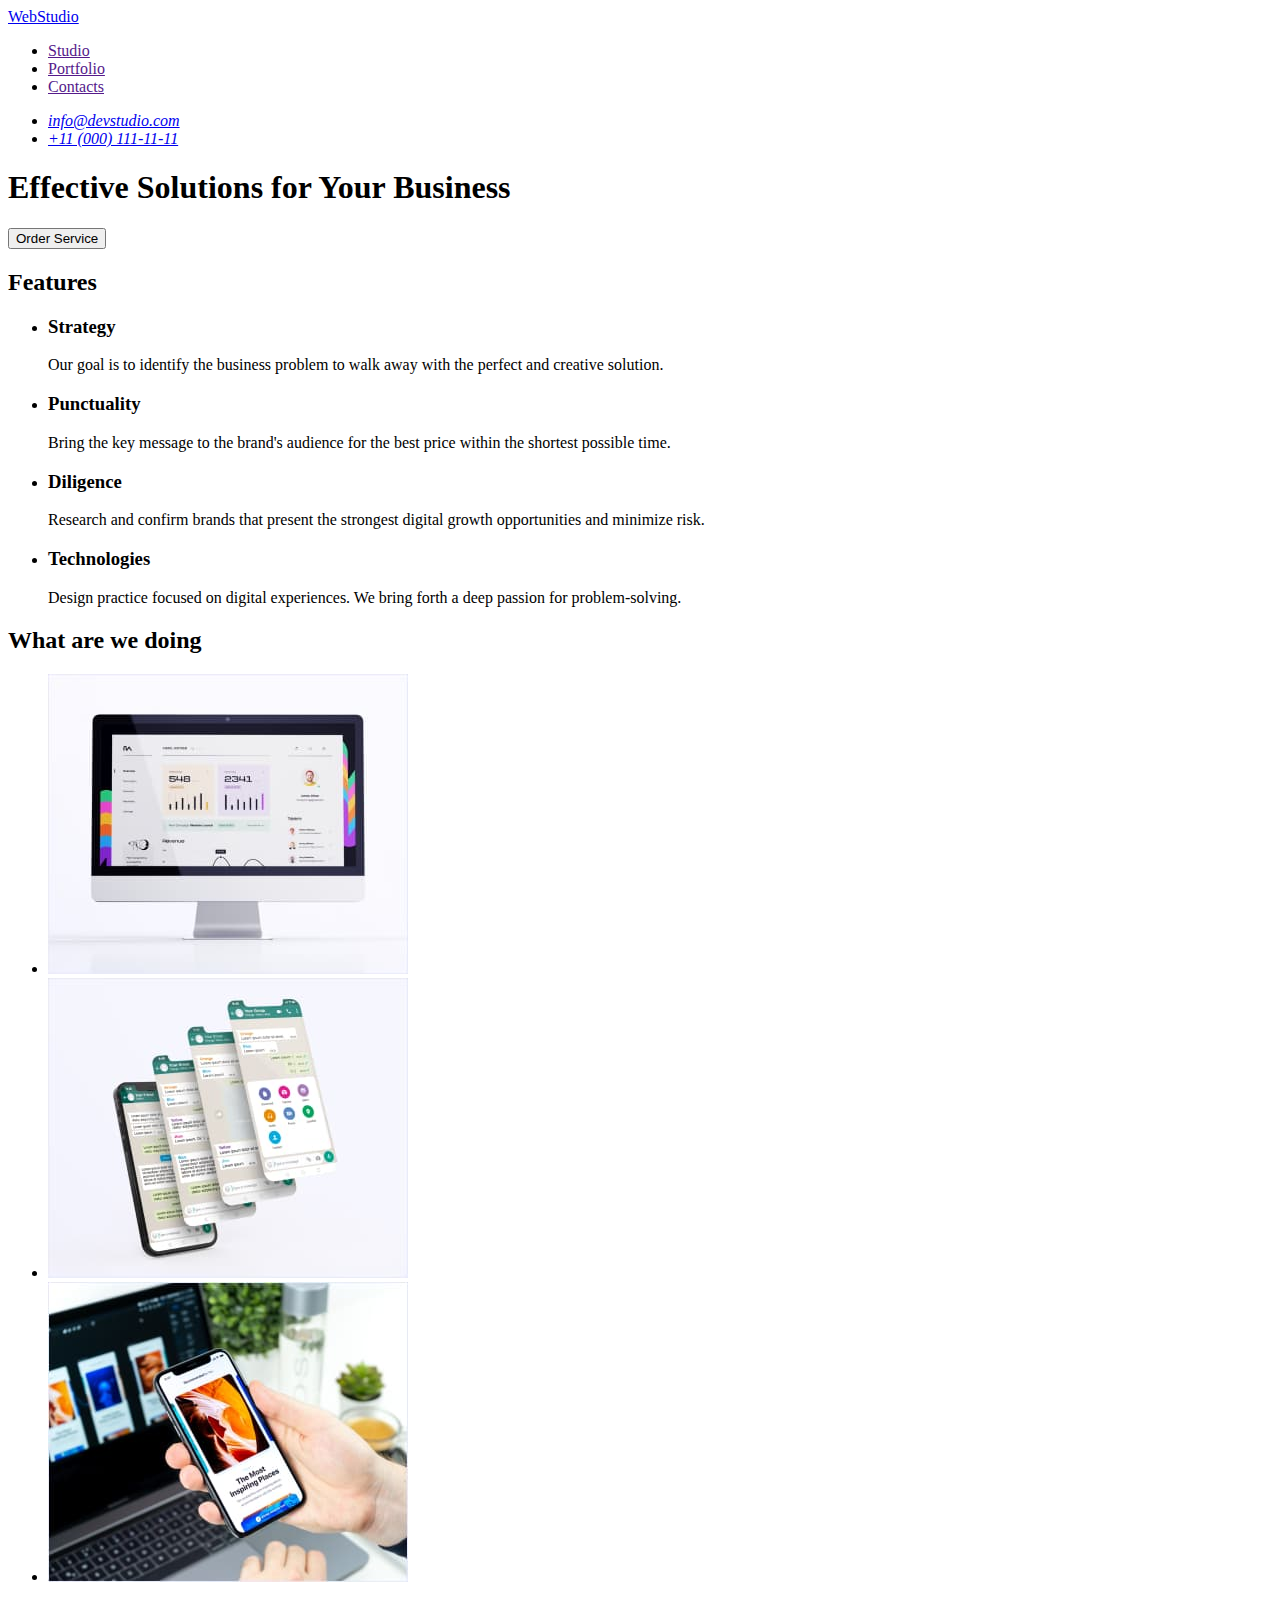
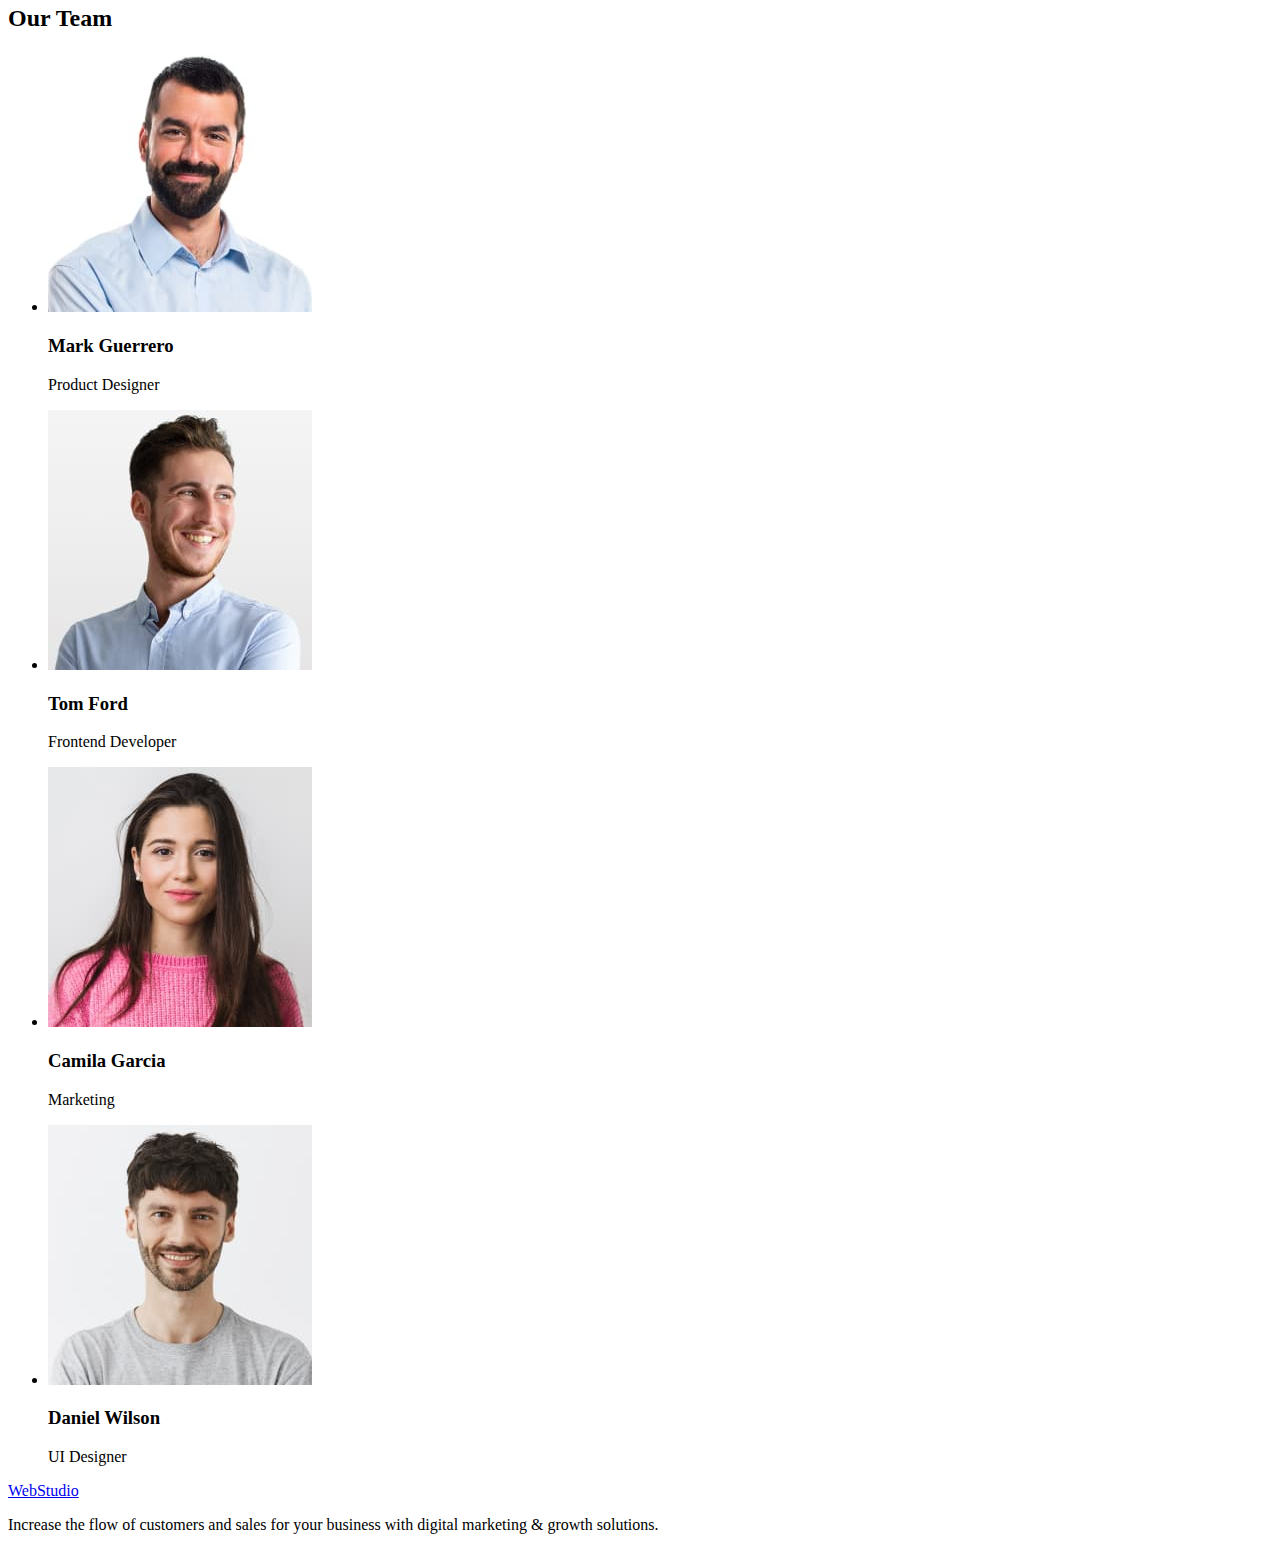
==== index.html @ 7e1195e3 "Initial commit" ====
<!DOCTYPE html>
<html lang="en">
  <head>
    <meta charset="UTF-8" />
    <meta name="viewport" content="width=device-width, initial-scale=1.0" />
    <title>WebStudio</title>
  </head>
  <body>
    <header>
      <nav>
        <a href="./index.html">WebStudio</a>
        <ul>
          <li><a href="">Studio</a></li>
          <li><a href="">Portfolio</a></li>
          <li><a href="">Contacts</a></li>
        </ul>
      </nav>
      <address>
        <ul>
          <li>
            <a href="mailto:info@devstudio.com">info@devstudio.com</a>
          </li>
          <li>
            <a href="tel:+110001111111">+11 (000) 111-11-11</a>
          </li>
        </ul>
      </address>
    </header>
    <main>
      <section>
        <h1>Effective Solutions for Your Business</h1>
        <button type="button">Order Service</button>
      </section>
      <section>
        <!-- Hidden title H2 -->
        <h2>Features</h2>
        <ul>
          <li>
            <h3>Strategy</h3>
            <p>
              Our goal is to identify the business problem to walk away with the
              perfect and creative solution.
            </p>
          </li>
          <li>
            <h3>Punctuality</h3>
            <p>
              Bring the key message to the brand's audience for the best price
              within the shortest possible time.
            </p>
          </li>
          <li>
            <h3>Diligence</h3>
            <p>
              Research and confirm brands that present the strongest digital
              growth opportunities and minimize risk.
            </p>
          </li>
          <li>
            <h3>Technologies</h3>
            <p>
              Design practice focused on digital experiences. We bring forth a
              deep passion for problem-solving.
            </p>
          </li>
        </ul>
      </section>
      <section>
        <h2>What are we doing</h2>
        <ul>
          <li>
            <img
              src="./images/work/img-1.jpg"
              alt="Website"
              width="360"
              height="300"
            />
          </li>
          <li>
            <img
              src="./images/work/img-2.jpg"
              alt="Chat bot"
              width="360"
              height="300"
            />
          </li>
          <li>
            <img
              src="./images/work/img-3.jpg"
              alt="Mobile app"
              width="360"
              height="300"
            />
          </li>
        </ul>
      </section>
      <section>
        <h2>Our Team</h2>
        <ul>
          <li>
            <img
              src="./images/team/mark-guerro.jpg"
              alt="Employee smiles"
              width="264"
              height="260"
            />
            <h3>Mark Guerrero</h3>
            <p>Product Designer</p>
          </li>
          <li>
            <img
              src="./images/team/tom-ford.jpg"
              alt="Employee smiles"
              width="264"
              height="260"
            />
            <h3>Tom Ford</h3>
            <p>Frontend Developer</p>
          </li>
          <li>
            <img
              src="./images/team/camilla-garcia.jpg"
              alt="Employee smiles"
              width="264"
              height="260"
            />
            <h3>Camila Garcia</h3>
            <p>Marketing</p>
          </li>
          <li>
            <img
              src="./images/team/daniel-wilson.jpg"
              alt="Employee smiles"
              width="264"
              height="260"
            />
            <h3>Daniel Wilson</h3>
            <p>UI Designer</p>
          </li>
        </ul>
      </section>
    </main>
    <footer>
      <a href="./index.html">WebStudio</a>
      <p>
        Increase the flow of customers and sales for your business with digital
        marketing & growth solutions.
      </p>
    </footer>
  </body>
</html>
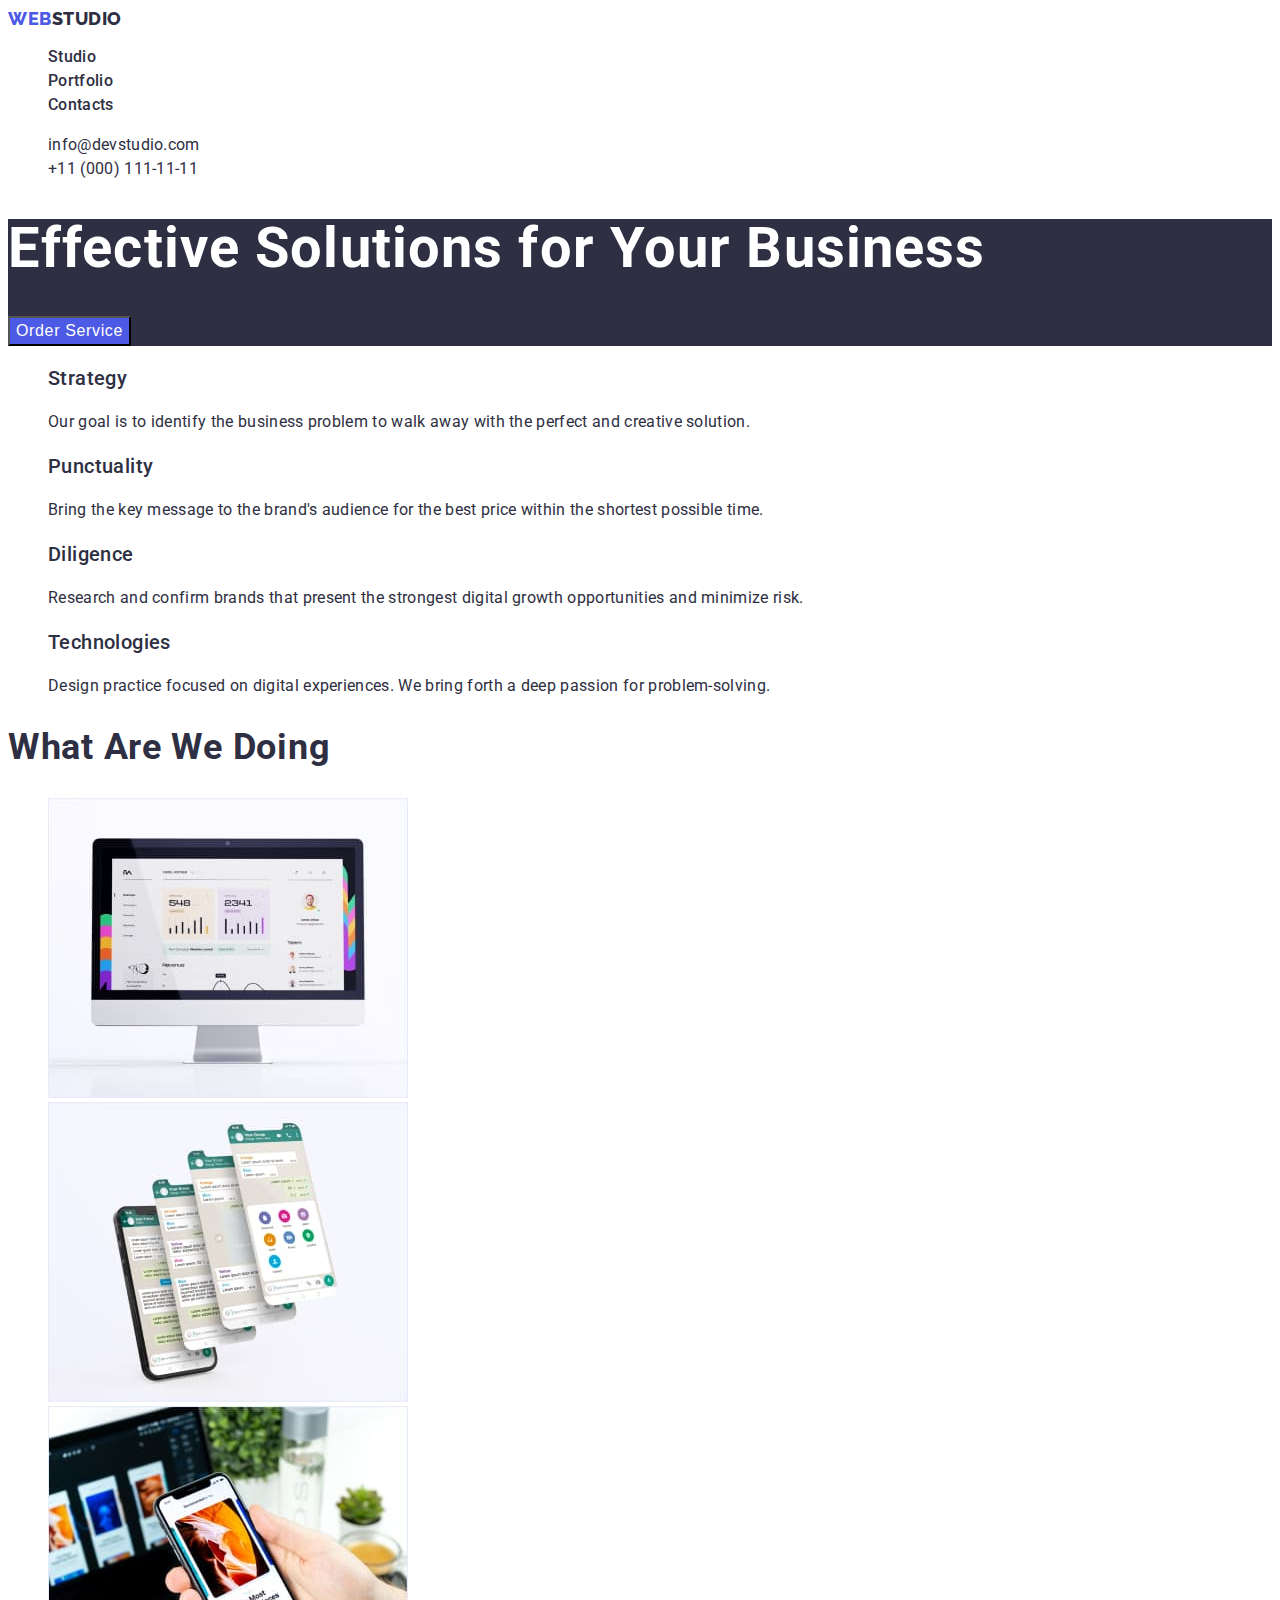
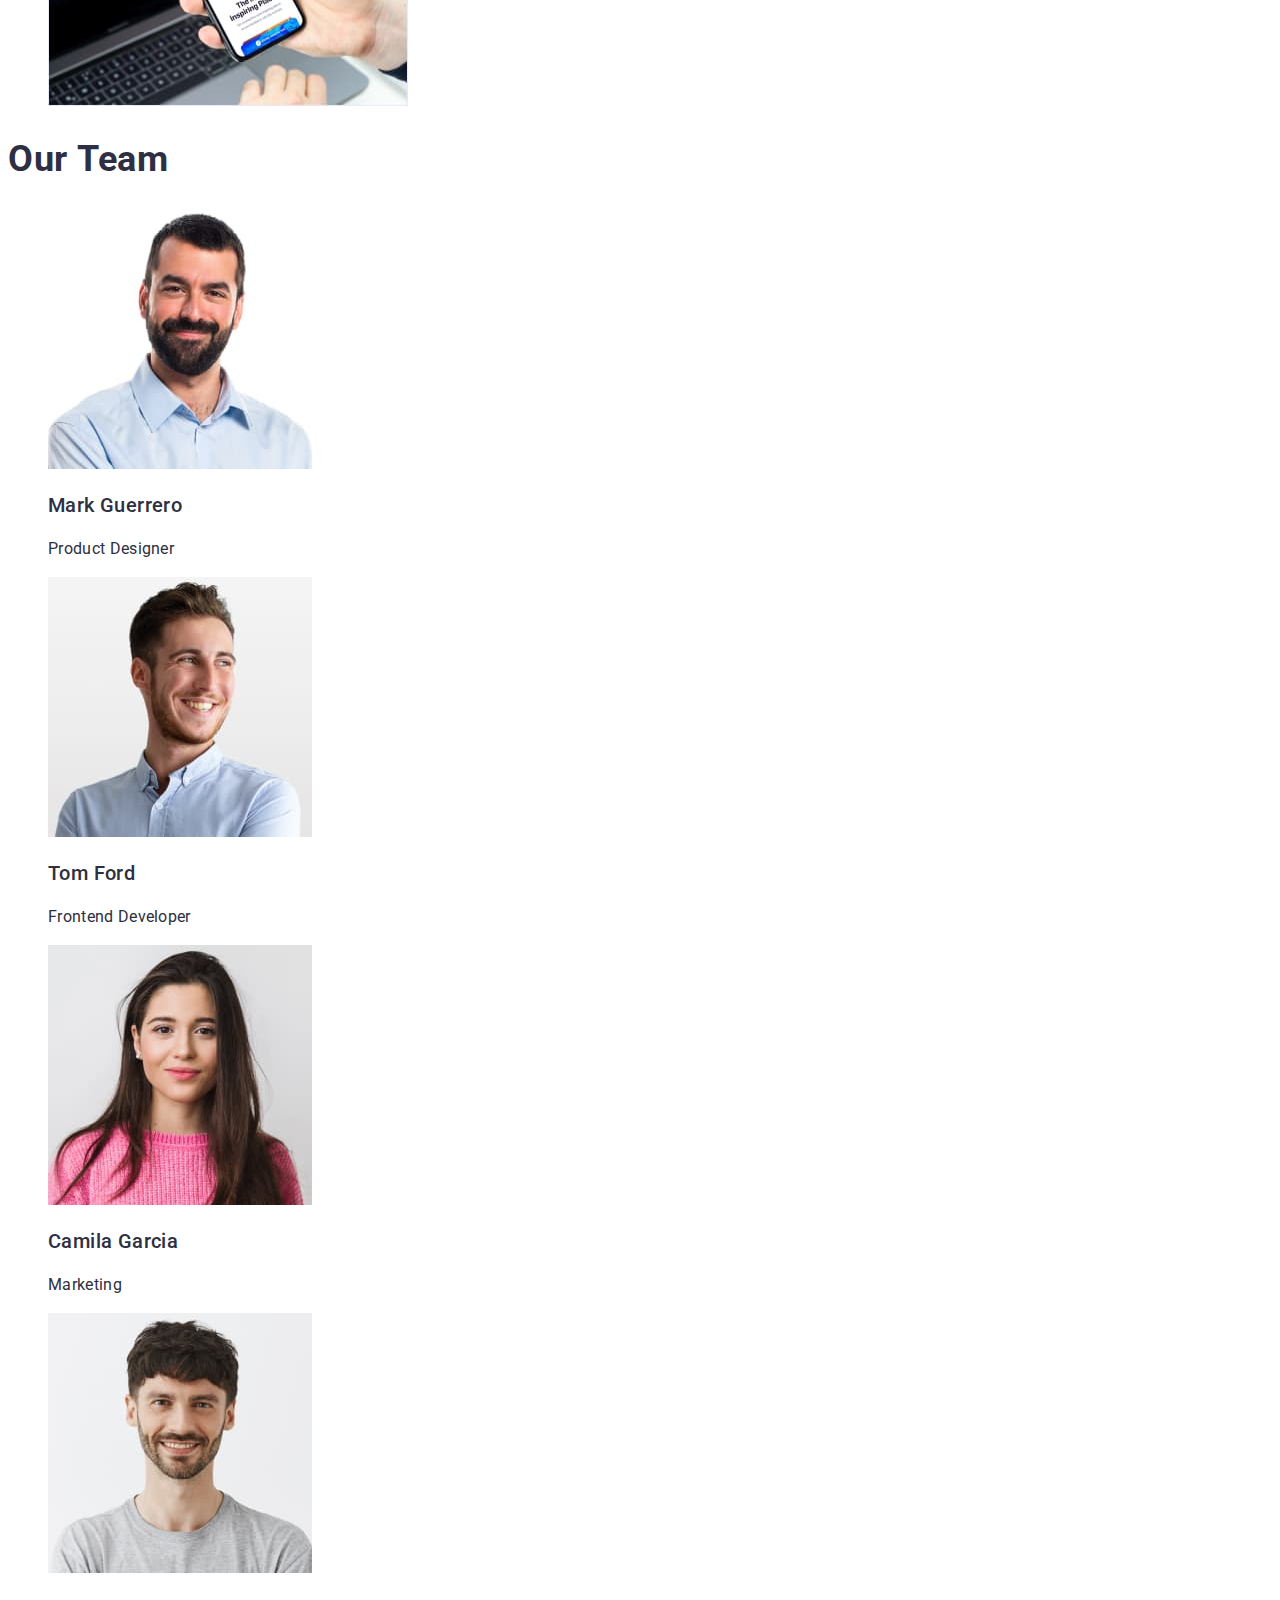
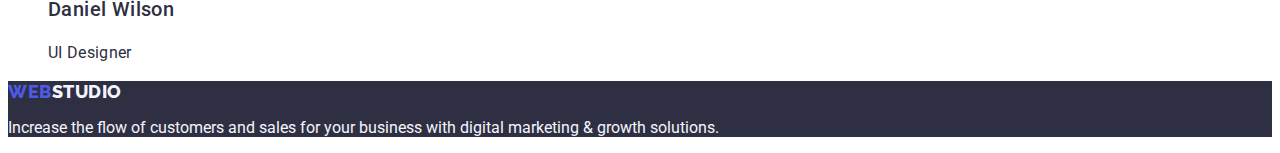
==== commit 01cdca3d: "Added CSS style (color, fonts)" ====
--- a/index.html
+++ b/index.html
@@ -4,61 +4,81 @@
     <meta charset="UTF-8" />
     <meta name="viewport" content="width=device-width, initial-scale=1.0" />
     <title>WebStudio</title>
+    <link rel="preconnect" href="https://fonts.googleapis.com" />
+    <link rel="preconnect" href="https://fonts.gstatic.com" crossorigin />
+    <link
+      href="https://fonts.googleapis.com/css2?family=Raleway:wght@800&family=Roboto:wght@400;500;700;900&display=swap"
+      rel="stylesheet"
+    />
+    <link rel="stylesheet" href="./css/styles.css" />
   </head>
   <body>
     <header>
       <nav>
-        <a href="./index.html">WebStudio</a>
-        <ul>
-          <li><a href="">Studio</a></li>
-          <li><a href="">Portfolio</a></li>
-          <li><a href="">Contacts</a></li>
+        <a href="./index.html" class="logo"
+          >Web<span class="logo-blue">Studio</span></a
+        >
+        <ul class="nav-bar">
+          <li class="nav-bar-item">
+            <a href="./index.html" class="nav-bar-link">Studio</a>
+          </li>
+          <li class="nav-bar-item">
+            <a href="./portfolio.html" class="nav-bar-link">Portfolio</a>
+          </li>
+          <li class="nav-bar-item">
+            <a href="" class="nav-bar-link">Contacts</a>
+          </li>
         </ul>
       </nav>
       <address>
         <ul>
           <li>
-            <a href="mailto:info@devstudio.com">info@devstudio.com</a>
+            <a href="mailto:info@devstudio.com" class="address-link"
+              >info@devstudio.com</a
+            >
           </li>
           <li>
-            <a href="tel:+110001111111">+11 (000) 111-11-11</a>
+            <a href="tel:+110001111111" class="address-link"
+              >+11 (000) 111-11-11</a
+            >
           </li>
         </ul>
       </address>
     </header>
     <main>
-      <section>
-        <h1>Effective Solutions for Your Business</h1>
-        <button type="button">Order Service</button>
+      <!-- Hero section -->
+      <section class="hero">
+        <h1 class="hero-title">Effective Solutions for Your Business</h1>
+        <button type="button" class="hero-button">Order Service</button>
       </section>
       <section>
         <!-- Hidden title H2 -->
-        <h2>Features</h2>
+        <h2 hidden>Features</h2>
         <ul>
           <li>
-            <h3>Strategy</h3>
-            <p>
+            <h3 class="features-title">Strategy</h3>
+            <p class="features-text">
               Our goal is to identify the business problem to walk away with the
               perfect and creative solution.
             </p>
           </li>
           <li>
-            <h3>Punctuality</h3>
-            <p>
+            <h3 class="features-title">Punctuality</h3>
+            <p class="features-text">
               Bring the key message to the brand's audience for the best price
               within the shortest possible time.
             </p>
           </li>
           <li>
-            <h3>Diligence</h3>
-            <p>
+            <h3 class="features-title">Diligence</h3>
+            <p class="features-text">
               Research and confirm brands that present the strongest digital
               growth opportunities and minimize risk.
             </p>
           </li>
           <li>
-            <h3>Technologies</h3>
-            <p>
+            <h3 class="features-title">Technologies</h3>
+            <p class="features-text">
               Design practice focused on digital experiences. We bring forth a
               deep passion for problem-solving.
             </p>
@@ -66,7 +86,7 @@
         </ul>
       </section>
       <section>
-        <h2>What are we doing</h2>
+        <h2 class="work-title">What are we doing</h2>
         <ul>
           <li>
             <img
@@ -95,7 +115,7 @@
         </ul>
       </section>
       <section>
-        <h2>Our Team</h2>
+        <h2 class="team-title">Our Team</h2>
         <ul>
           <li>
             <img
@@ -104,8 +124,8 @@
               width="264"
               height="260"
             />
-            <h3>Mark Guerrero</h3>
-            <p>Product Designer</p>
+            <h3 class="member-name">Mark Guerrero</h3>
+            <p class="member-position">Product Designer</p>
           </li>
           <li>
             <img
@@ -114,8 +134,8 @@
               width="264"
               height="260"
             />
-            <h3>Tom Ford</h3>
-            <p>Frontend Developer</p>
+            <h3 class="member-name">Tom Ford</h3>
+            <p class="member-position">Frontend Developer</p>
           </li>
           <li>
             <img
@@ -124,8 +144,8 @@
               width="264"
               height="260"
             />
-            <h3>Camila Garcia</h3>
-            <p>Marketing</p>
+            <h3 class="member-name">Camila Garcia</h3>
+            <p class="member-position">Marketing</p>
           </li>
           <li>
             <img
@@ -134,14 +154,16 @@
               width="264"
               height="260"
             />
-            <h3>Daniel Wilson</h3>
-            <p>UI Designer</p>
+            <h3 class="member-name">Daniel Wilson</h3>
+            <p class="member-position">UI Designer</p>
           </li>
         </ul>
       </section>
     </main>
     <footer>
-      <a href="./index.html">WebStudio</a>
+      <a href="./index.html" class="logo"
+        >Web<span class="logo-white">Studio</span></a
+      >
       <p>
         Increase the flow of customers and sales for your business with digital
         marketing & growth solutions.
--- a/css/styles.css
+++ b/css/styles.css
@@ -0,0 +1,158 @@
+:root {
+    --primary-color: #4D5AE5;
+    --dark-color: #2E2F42;
+    --light-color: #F4F4FD;
+}
+
+body {
+    font-family: 'Roboto', sans-serif;
+    color: var(--dark-color);
+}
+
+a {
+    text-decoration: none;
+}
+
+ul {
+    list-style-type: none;
+}
+
+/* Navbar */
+.logo {
+    font-family: 'Raleway', sans-serif;
+    font-size: 18px;
+    font-weight: 800;
+    line-height: 1.17;
+    letter-spacing: 0.03em;
+    text-transform: uppercase;
+    color: var(--primary-color);
+}
+
+.logo-blue {
+    color: var(--dark-color);
+
+}
+
+.logo-white {
+    color: var(--light-color);
+}
+
+
+
+.nav-bar-item {
+    font-weight: 500;
+    font-size: 16px;
+    line-height: 1.5;
+    letter-spacing: 0.02em;
+}
+
+.nav-bar-link {
+    color: var(--dark-color);
+}
+
+.nav-bar-link:hover,
+.nav-bar-link:focus {
+    color: var(--primary-color);
+}
+
+.address-link {
+    font-style: normal;
+    font-weight: 400;
+    font-size: 16px;
+    line-height: 1.5;
+    letter-spacing: 0.02em;
+    color: var(--dark-color);
+}
+
+.address-link:hover,
+.address-link:focus {
+    color: var(--primary-color);
+}
+
+/* Hero section */
+.hero {
+    background-color: var(--dark-color);
+}
+
+.hero-title {
+    font-weight: 700;
+    font-size: 56px;
+    line-height: 1.07;
+    letter-spacing: 0.02em;
+    color: #ffffff;
+}
+
+.hero-button {
+    font-weight: 500;
+    font-size: 16px;
+    line-height: 1.5;
+    letter-spacing: 0.04em;
+    background-color: var(--primary-color);
+    color: #ffffff;
+    cursor: pointer;
+}
+
+.hero-button:hover,
+.hero-button:focus {
+    background-color: #404BBF;
+}
+
+/* Features section */
+
+.features-title {
+    font-weight: 500;
+    font-size: 20px;
+    line-height: 1.2;
+    letter-spacing: 0.02em;
+}
+
+.features-text {
+    font-size: 16px;
+    line-height: 1.5;
+    letter-spacing: 0.02em;
+}
+
+/* Our work and Our team section*/
+.work-title,
+.team-title {
+    font-weight: 700;
+    font-size: 36px;
+    line-height: 1.11;
+    letter-spacing: 0.02em;
+    text-transform: capitalize;
+}
+
+.member-name,
+.portfolio-title {
+    font-weight: 500;
+    font-size: 20px;
+    line-height: 1.2;
+    letter-spacing: 0.02em;
+}
+
+.member-position,
+.portfolio-text {
+    font-size: 16px;
+    line-height: 1.5;
+    letter-spacing: 0.02em;
+}
+
+/* Footer */
+
+
+footer {
+    background-color: var(--dark-color);
+    color: var(--light-color);
+}
+
+/* Portfolio page */
+
+.btn-filter {
+    font-weight: 500;
+    font-size: 16px;
+    line-height: 1.5;
+    letter-spacing: 0.04em;
+    background-color: var(--light-color);
+    color: var(--primary-color);
+    cursor: pointer;
+}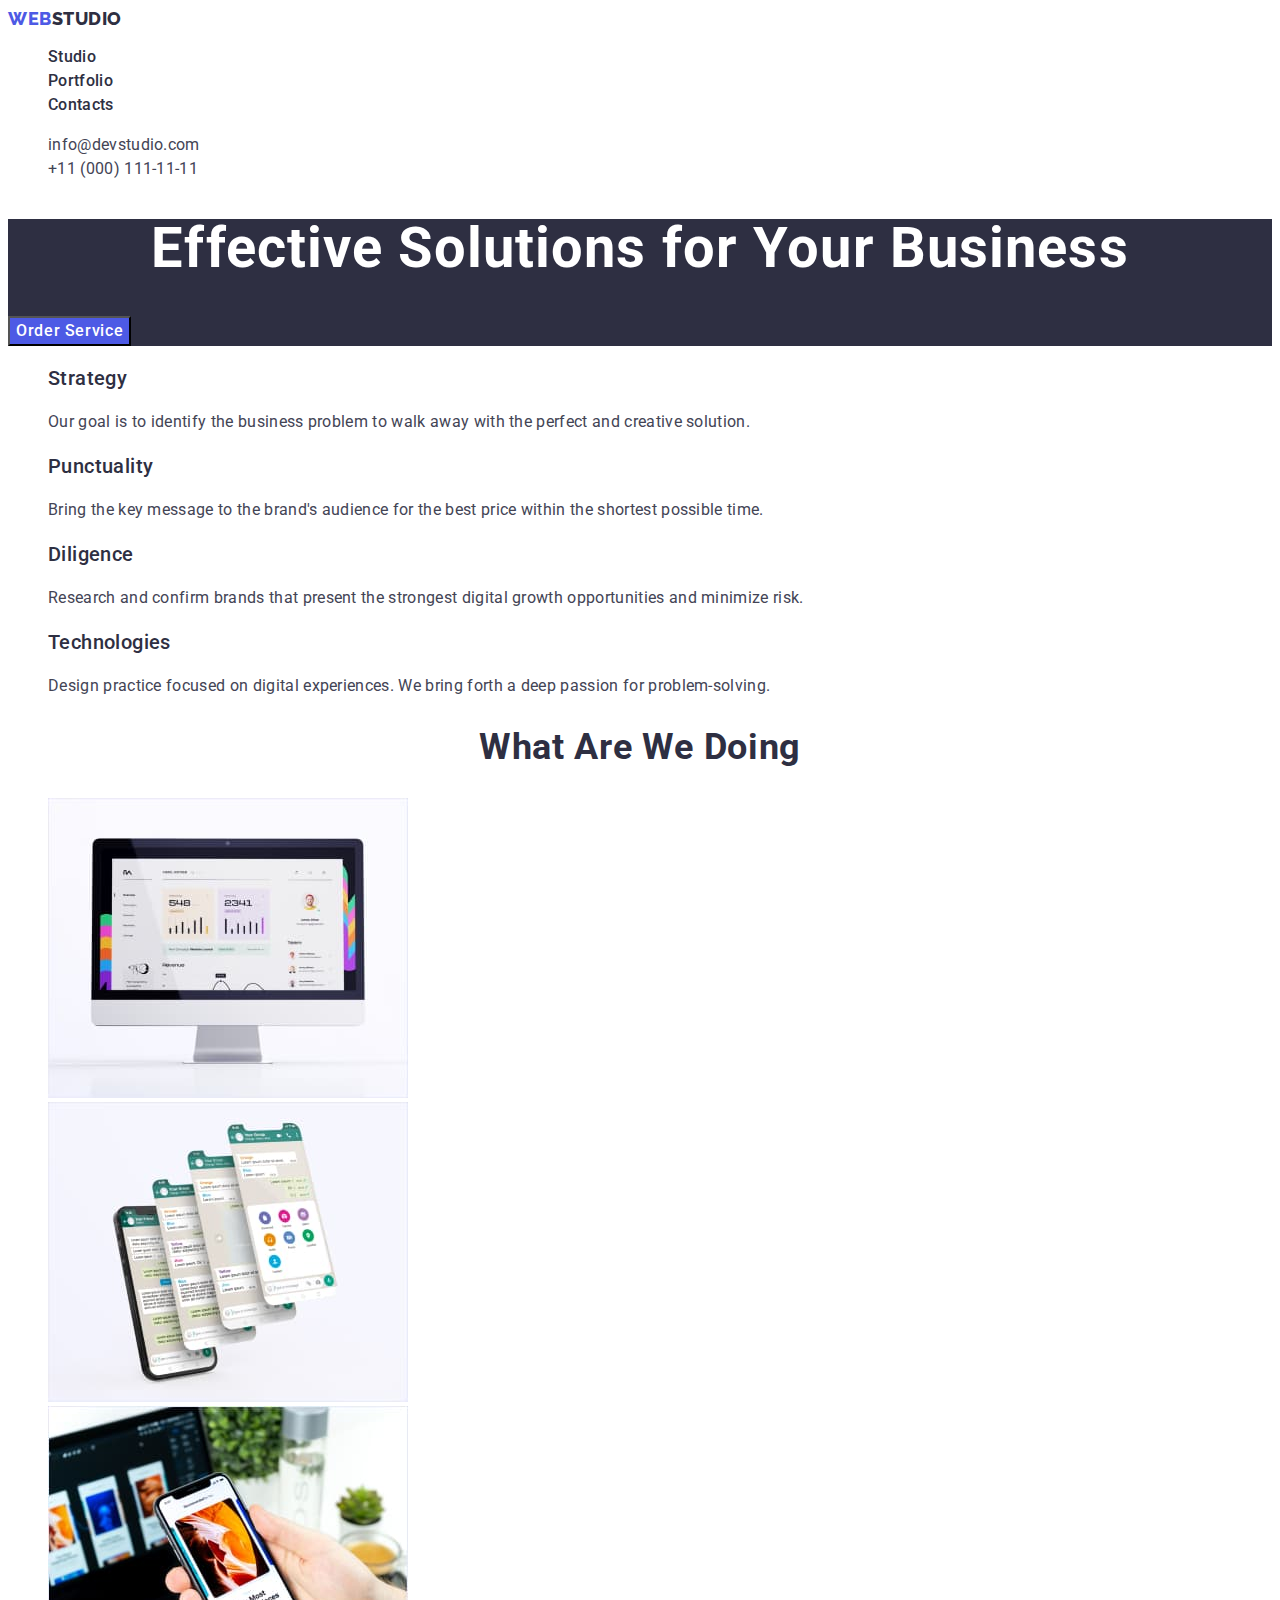
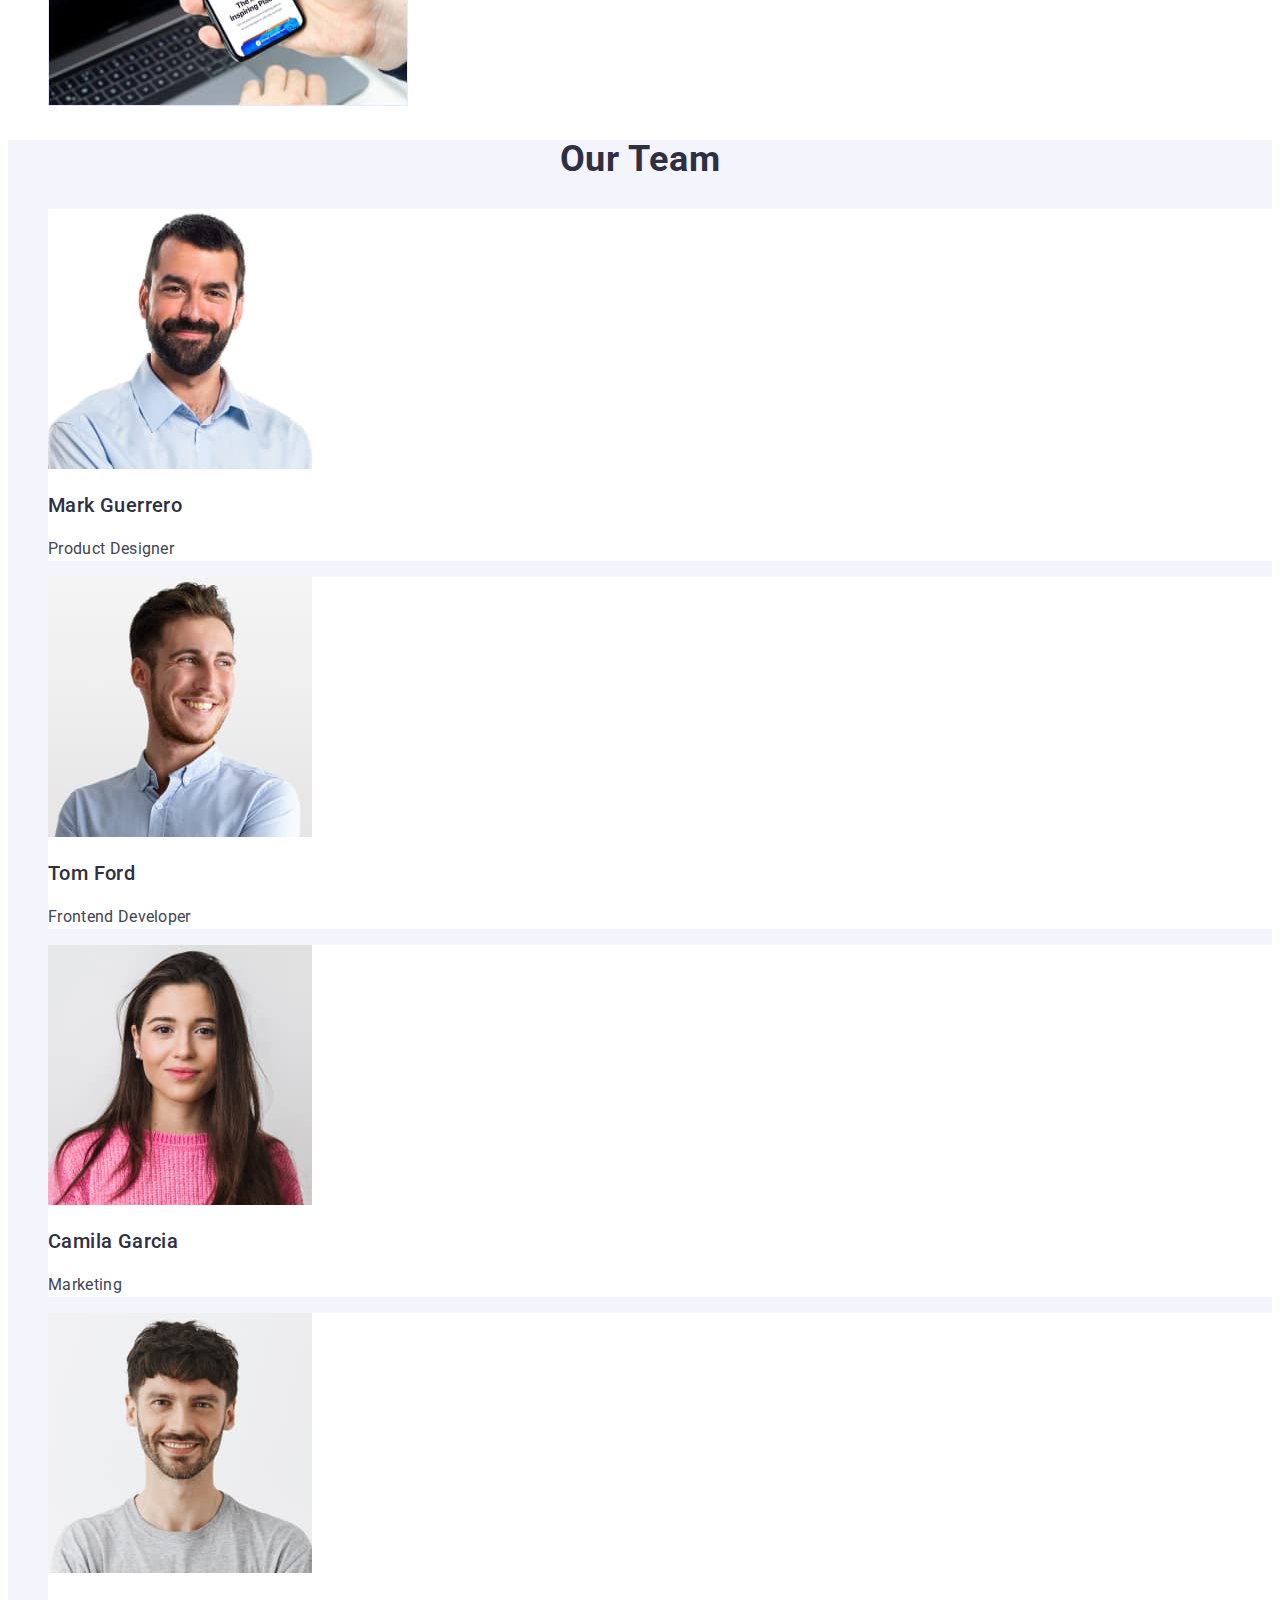
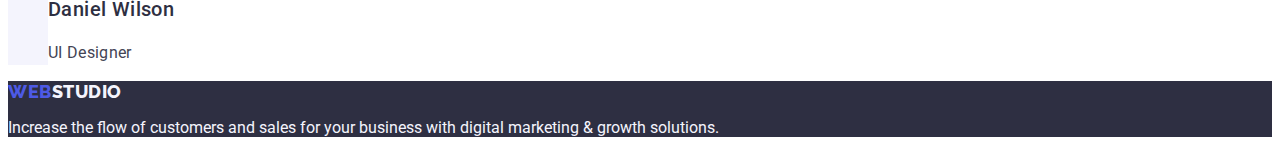
==== commit fd65eeda: "Updated CSS and HTML" ====
--- a/index.html
+++ b/index.html
@@ -15,30 +15,30 @@
   <body>
     <header>
       <nav>
-        <a href="./index.html" class="logo"
+        <a href="./index.html" class="link logo"
           >Web<span class="logo-blue">Studio</span></a
         >
-        <ul class="nav-bar">
+        <ul class="list">
           <li class="nav-bar-item">
-            <a href="./index.html" class="nav-bar-link">Studio</a>
+            <a href="./index.html" class="link nav-bar-link">Studio</a>
           </li>
           <li class="nav-bar-item">
-            <a href="./portfolio.html" class="nav-bar-link">Portfolio</a>
+            <a href="./portfolio.html" class="link nav-bar-link">Portfolio</a>
           </li>
           <li class="nav-bar-item">
-            <a href="" class="nav-bar-link">Contacts</a>
+            <a href="" class="link nav-bar-link">Contacts</a>
           </li>
         </ul>
       </nav>
-      <address>
-        <ul>
+      <address class="address">
+        <ul class="list">
           <li>
-            <a href="mailto:info@devstudio.com" class="address-link"
+            <a href="mailto:info@devstudio.com" class="link address-link"
               >info@devstudio.com</a
             >
           </li>
           <li>
-            <a href="tel:+110001111111" class="address-link"
+            <a href="tel:+110001111111" class="link address-link"
               >+11 (000) 111-11-11</a
             >
           </li>
@@ -53,8 +53,8 @@
       </section>
       <section>
         <!-- Hidden title H2 -->
-        <h2 hidden>Features</h2>
-        <ul>
+        <h2 hidden class="features-section">Features</h2>
+        <ul class="list">
           <li>
             <h3 class="features-title">Strategy</h3>
             <p class="features-text">
@@ -87,7 +87,7 @@
       </section>
       <section>
         <h2 class="work-title">What are we doing</h2>
-        <ul>
+        <ul class="list">
           <li>
             <img
               src="./images/work/img-1.jpg"
@@ -114,10 +114,11 @@
           </li>
         </ul>
       </section>
-      <section>
+      <!-- Our team section -->
+      <section class="team-section">
         <h2 class="team-title">Our Team</h2>
-        <ul>
-          <li>
+        <ul class="list">
+          <li class="team-list">
             <img
               src="./images/team/mark-guerro.jpg"
               alt="Employee smiles"
@@ -127,7 +128,7 @@
             <h3 class="member-name">Mark Guerrero</h3>
             <p class="member-position">Product Designer</p>
           </li>
-          <li>
+          <li class="team-list">
             <img
               src="./images/team/tom-ford.jpg"
               alt="Employee smiles"
@@ -137,7 +138,7 @@
             <h3 class="member-name">Tom Ford</h3>
             <p class="member-position">Frontend Developer</p>
           </li>
-          <li>
+          <li class="team-list">
             <img
               src="./images/team/camilla-garcia.jpg"
               alt="Employee smiles"
@@ -147,7 +148,7 @@
             <h3 class="member-name">Camila Garcia</h3>
             <p class="member-position">Marketing</p>
           </li>
-          <li>
+          <li class="team-list">
             <img
               src="./images/team/daniel-wilson.jpg"
               alt="Employee smiles"
@@ -160,8 +161,8 @@
         </ul>
       </section>
     </main>
-    <footer>
-      <a href="./index.html" class="logo"
+    <footer class="footer">
+      <a href="./index.html" class="link logo"
         >Web<span class="logo-white">Studio</span></a
       >
       <p>
--- a/css/styles.css
+++ b/css/styles.css
@@ -2,22 +2,26 @@
     --primary-color: #4D5AE5;
     --dark-color: #2E2F42;
     --light-color: #F4F4FD;
+    --main-color: #434455;
+    --hover-color: #404BBF;
 }
 
 body {
     font-family: 'Roboto', sans-serif;
-    color: var(--dark-color);
+    color: var(--main-color);
+    background-color: #ffffff;
 }
 
-a {
+/* Navbar */
+
+.link {
     text-decoration: none;
 }
 
-ul {
-    list-style-type: none;
+.list {
+    list-style: none;
 }
 
-/* Navbar */
 .logo {
     font-family: 'Raleway', sans-serif;
     font-size: 18px;
@@ -39,20 +43,19 @@
 
 
 
-.nav-bar-item {
+.nav-bar-link {
     font-weight: 500;
     font-size: 16px;
     line-height: 1.5;
     letter-spacing: 0.02em;
-}
-
-.nav-bar-link {
     color: var(--dark-color);
 }
 
+
+
 .nav-bar-link:hover,
 .nav-bar-link:focus {
-    color: var(--primary-color);
+    color: var(--hover-color)
 }
 
 .address-link {
@@ -61,12 +64,12 @@
     font-size: 16px;
     line-height: 1.5;
     letter-spacing: 0.02em;
-    color: var(--dark-color);
+    color: var(--main-color)
 }
 
 .address-link:hover,
 .address-link:focus {
-    color: var(--primary-color);
+    color: var(--hover-color);
 }
 
 /* Hero section */
@@ -80,9 +83,12 @@
     line-height: 1.07;
     letter-spacing: 0.02em;
     color: #ffffff;
+    text-align: center;
 }
 
 .hero-button {
+    font-family: 'Roboto', sans-serif;
+    ;
     font-weight: 500;
     font-size: 16px;
     line-height: 1.5;
@@ -104,21 +110,34 @@
     font-size: 20px;
     line-height: 1.2;
     letter-spacing: 0.02em;
+    color: var(--dark-color);
 }
 
 .features-text {
     font-size: 16px;
     line-height: 1.5;
     letter-spacing: 0.02em;
+    color: var(--main-color);
 }
 
 /* Our work and Our team section*/
+
+.team-section {
+    background-color: var(--light-color);
+}
+
+.team-list {
+    background-color: #ffffff;
+}
+
 .work-title,
 .team-title {
+    text-align: center;
     font-weight: 700;
     font-size: 36px;
     line-height: 1.11;
     letter-spacing: 0.02em;
+    color: var(--dark-color);
     text-transform: capitalize;
 }
 
@@ -128,6 +147,7 @@
     font-size: 20px;
     line-height: 1.2;
     letter-spacing: 0.02em;
+    color: var(--dark-color);
 }
 
 .member-position,
@@ -135,6 +155,7 @@
     font-size: 16px;
     line-height: 1.5;
     letter-spacing: 0.02em;
+    color: var(--main-color);
 }
 
 /* Footer */
@@ -148,6 +169,7 @@
 /* Portfolio page */
 
 .btn-filter {
+    font-family: 'Roboto', sans-serif;
     font-weight: 500;
     font-size: 16px;
     line-height: 1.5;
@@ -155,4 +177,11 @@
     background-color: var(--light-color);
     color: var(--primary-color);
     cursor: pointer;
+}
+
+.btn-filter:hover,
+.btn-filter:focus {
+    background-color: var(--hover-color);
+    color: #ffffff;
+
 }